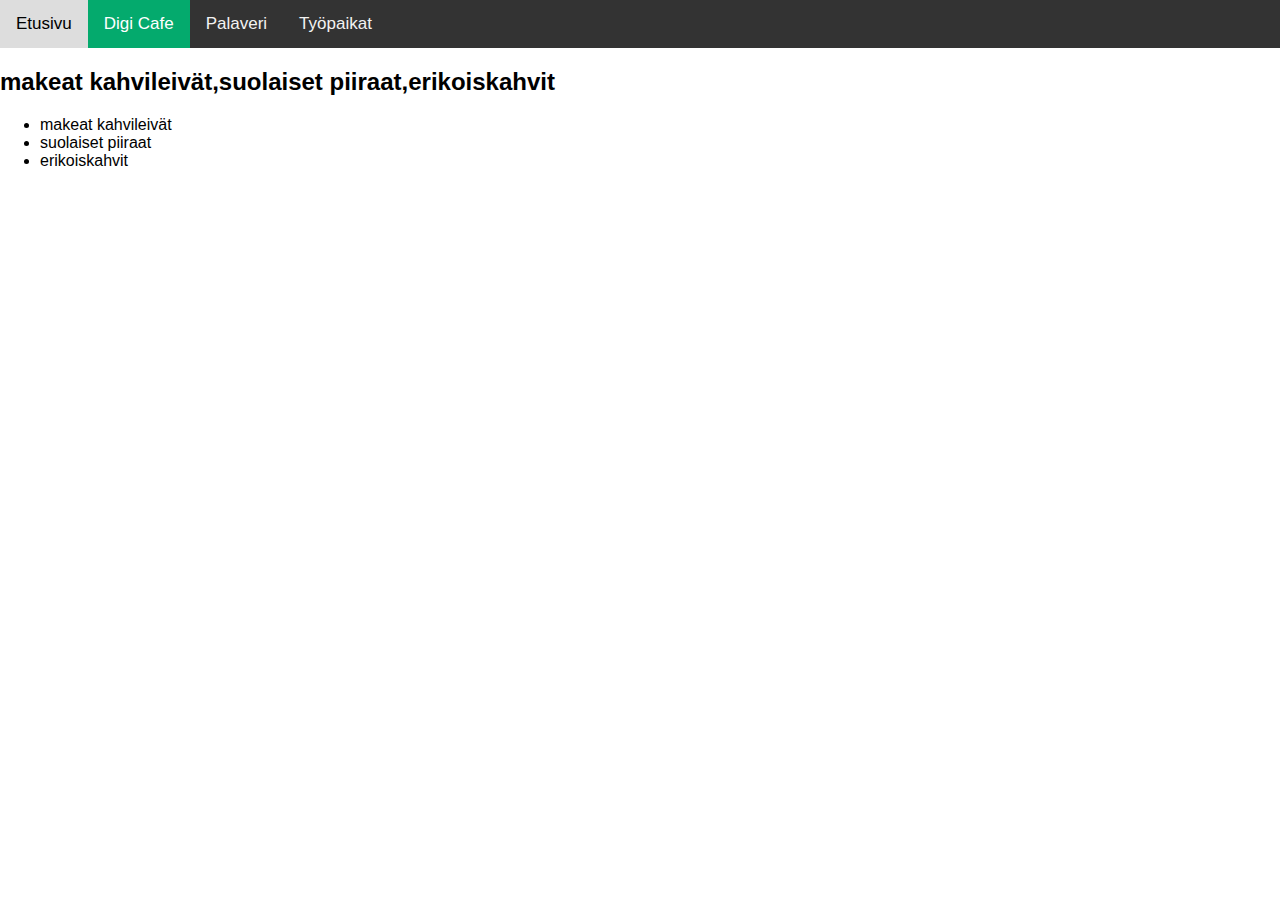
==== digicafe.html @ e3aa49d8 "tuotteet otsikoksi" ====
<!DOCTYPE html>
<html lang="en">

<head>
    <meta charset="UTF-8">
    <meta name="viewport" content="width=device-width, initial-scale=1.0">
    <title>Document</title>
    <link rel="stylesheet" href="https://cdnjs.cloudflare.com/ajax/libs/font-awesome/4.7.0/css/font-awesome.min.css">
    <link rel="stylesheet" href="tyyli.css">
</head>

<body>
    <div class="topnav" id="myTopnav">
        <a href="index.html">Etusivu</a>
        <a href="digicafe.html" class="active">Digi Cafe</a>
        <a href="palaveri.html">Palaveri</a>
        <a href="tyopaikat.html">Työpaikat</a>
        <a href="javascript:void(0);" class="icon" onclick="myFunction()">
            <i class="fa fa-bars"></i>
        </a>
    </div>

    <div id="tulos"></div>
    <script>
        fetch('oma.json')
            // Muunnetaan vastaus JSON muotoon 
            .then(function (response) {
                return response.json();
            })
            // Käsitellään muunnettu (eli JSON muotoinen) vastaus 
            .then(function (responseJson) {
                kerro(responseJson);
            })
            // Jos tuli jokin virhe 
            .catch(function (error) {
                document.getElementById("tulos").innerHTML =
                    "<p>Tietoa ei pystytä hakemaan</p>";
            })
        function kerro(data) {
            let teksti = "";
            teksti = "<h1>" + data.yritys + "</h1>";
            teksti = teksti + "<p>" + data.yhteystiedot.osoite + "<br>" + data.yhteystiedot.puhelin + "<br>" + data.yhteystiedot.email + "</p>";
            teksti = "<h2>" + data.tuotteet + "</h2>";
            teksti = teksti + "<ul>"
            for (var i = 0; i < data.tuotteet.length; i++) {
                teksti = teksti + "<li>" + data.tuotteet[i] + "</li>";
            }
            teksti = teksti + "</ul>";

            // tulostus sivulle
            document.getElementById("tulos").innerHTML = teksti;

        }

    </script>
</body>

</html>
---- tyyli.css ----
body {
    margin: 0;
    font-family: Arial, Helvetica, sans-serif;
}

/* Add a black background color to the top navigation */
.topnav {
    background-color: #333;
    overflow: hidden;
}

/* Style the links inside the navigation bar */
.topnav a {
    float: left;
    display: block;
    color: #f2f2f2;
    text-align: center;
    padding: 14px 16px;
    text-decoration: none;
    font-size: 17px;
}

/* Change the color of links on hover */
.topnav a:hover {
    background-color: #ddd;
    color: black;
}

/* Add an active class to highlight the current page */
.topnav a.active {
    background-color: #04AA6D;
    color: white;
}

/* Hide the link that should open and close the topnav on small screens */
.topnav .icon {
    display: none;
}

/* When the screen is less than 600 pixels wide, hide all links, except for the first one ("Home"). Show the link that contains should open and close the topnav (.icon) */
@media screen and (max-width: 600px) {
    .topnav a:not(:first-child) {
        display: none;
    }

    .topnav a.icon {
        float: right;
        display: block;
    }
}

/* The "responsive" class is added to the topnav with JavaScript when the user clicks on the icon. This class makes the topnav look good on small screens (display the links vertically instead of horizontally) */
@media screen and (max-width: 600px) {
    .topnav.responsive {
        position: relative;
    }

    .topnav.responsive a.icon {
        position: absolute;
        right: 0;
        top: 0;
    }

    .topnav.responsive a {
        float: none;
        display: block;
        text-align: left;
    }
}
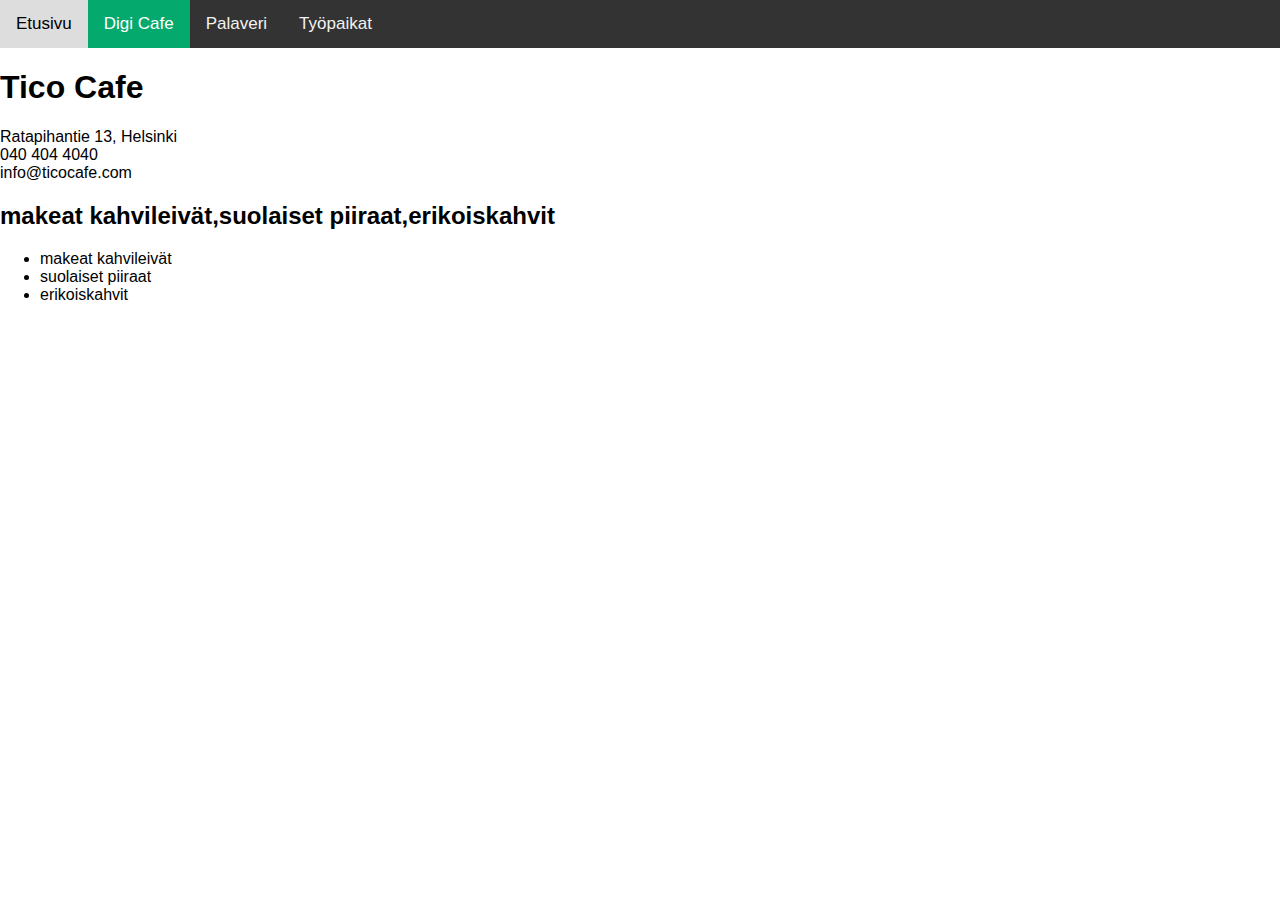
==== commit 475b1bf6: "korjaus" ====
--- a/digicafe.html
+++ b/digicafe.html
@@ -40,7 +40,7 @@
             let teksti = "";
             teksti = "<h1>" + data.yritys + "</h1>";
             teksti = teksti + "<p>" + data.yhteystiedot.osoite + "<br>" + data.yhteystiedot.puhelin + "<br>" + data.yhteystiedot.email + "</p>";
-            teksti = "<h2>" + data.tuotteet + "</h2>";
+            teksti = teksti + "<h2>" + data.tuotteet + "</h2>";
             teksti = teksti + "<ul>"
             for (var i = 0; i < data.tuotteet.length; i++) {
                 teksti = teksti + "<li>" + data.tuotteet[i] + "</li>";
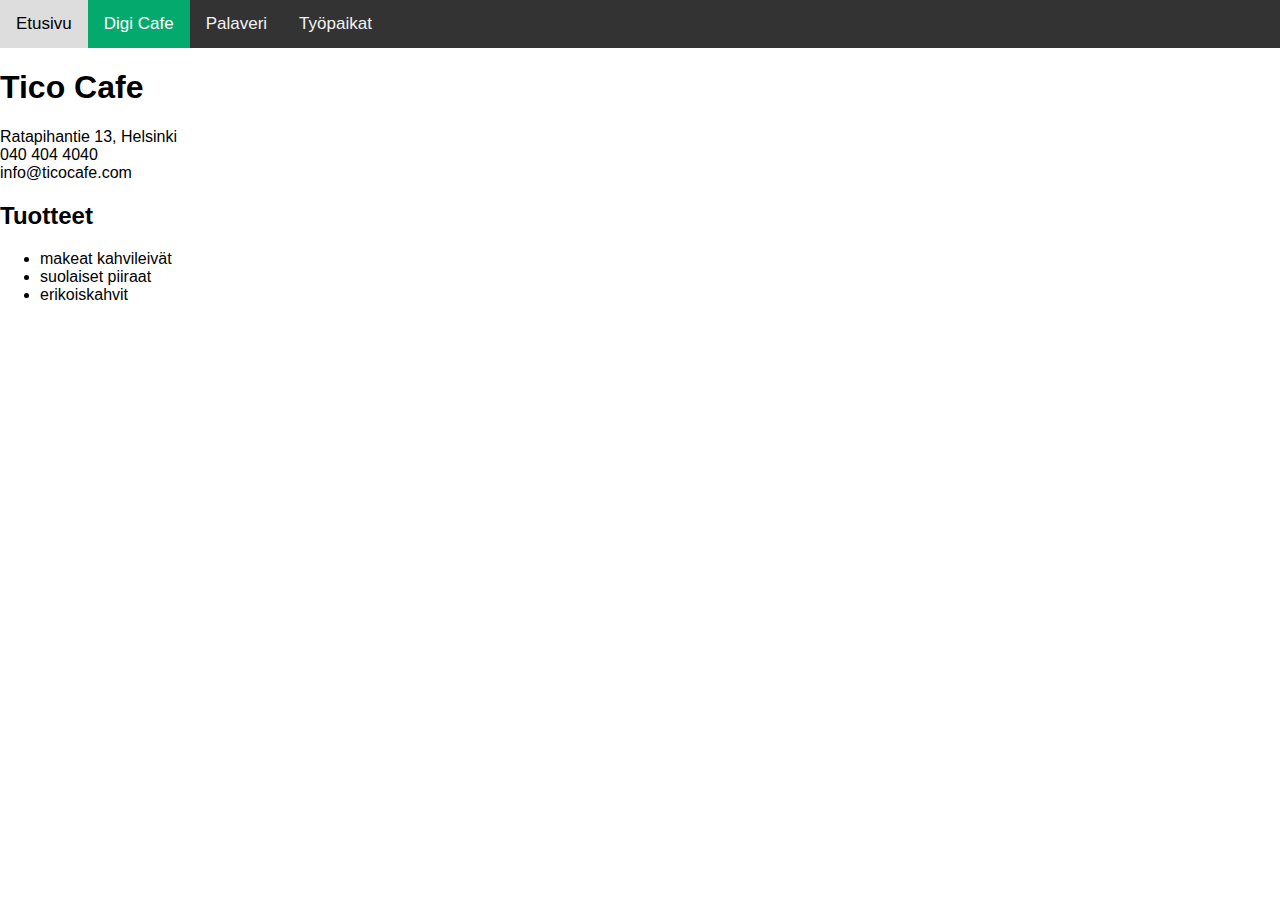
==== commit 6857b160: "otsikko tuotteille" ====
--- a/digicafe.html
+++ b/digicafe.html
@@ -40,7 +40,7 @@
             let teksti = "";
             teksti = "<h1>" + data.yritys + "</h1>";
             teksti = teksti + "<p>" + data.yhteystiedot.osoite + "<br>" + data.yhteystiedot.puhelin + "<br>" + data.yhteystiedot.email + "</p>";
-            teksti = teksti + "<h2>" + data.tuotteet + "</h2>";
+            teksti = teksti + "<h2> Tuotteet </h2>";
             teksti = teksti + "<ul>"
             for (var i = 0; i < data.tuotteet.length; i++) {
                 teksti = teksti + "<li>" + data.tuotteet[i] + "</li>";
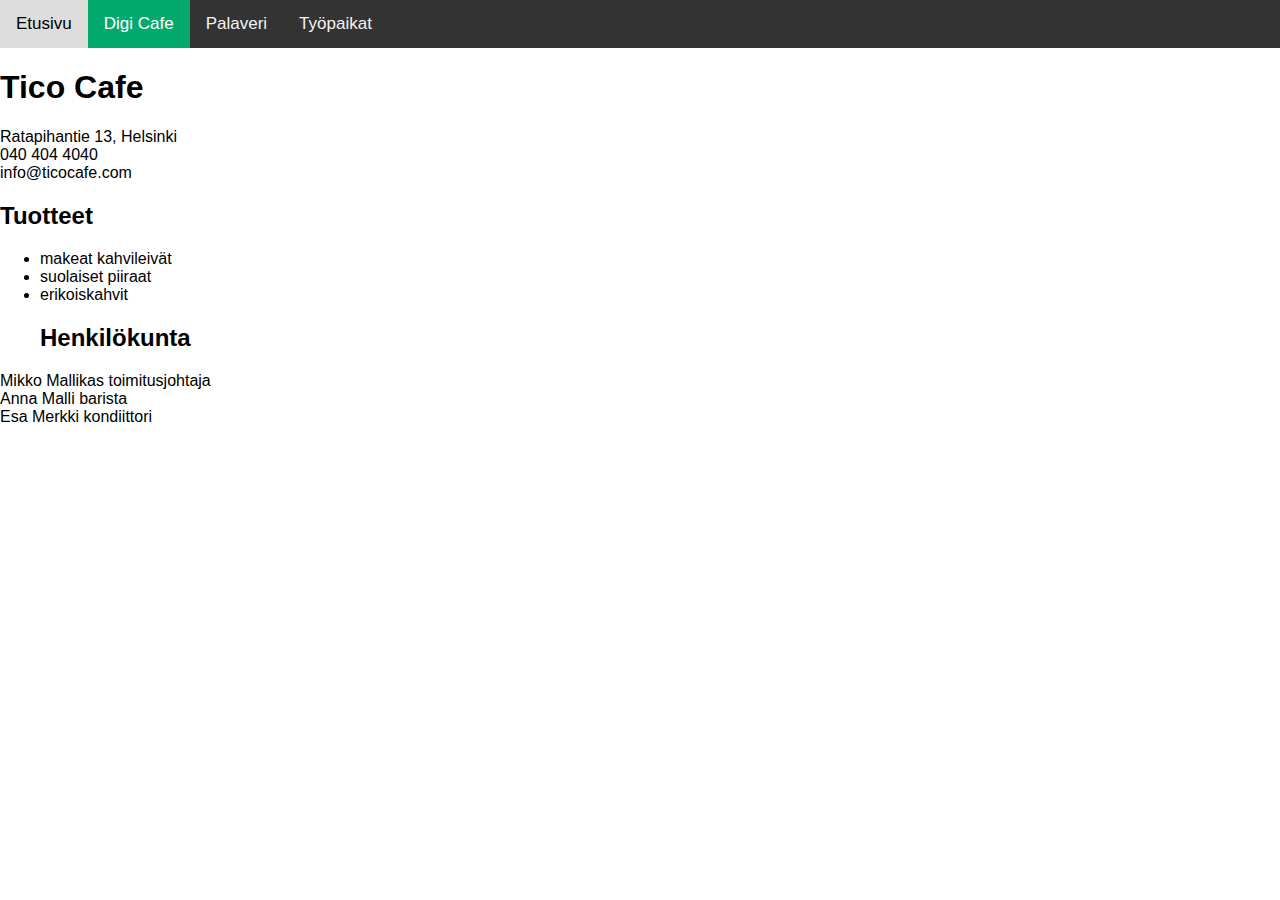
==== commit 2bc9d814: "henkilökunta" ====
--- a/digicafe.html
+++ b/digicafe.html
@@ -45,7 +45,13 @@
             for (var i = 0; i < data.tuotteet.length; i++) {
                 teksti = teksti + "<li>" + data.tuotteet[i] + "</li>";
             }
+            teksti = teksti + "<h2> Henkilökunta </h2>";
             teksti = teksti + "</ul>";
+            for (var i = 0; i < data.henkilokunta.length; i++) {
+                teksti = teksti + "<li>" + data.henkilokunta[i].nimi + " " + data.henkilokunta[i].titteli + "</li>";
+            }
+            teksti = teksti + "</ul>"
+
 
             // tulostus sivulle
             document.getElementById("tulos").innerHTML = teksti;
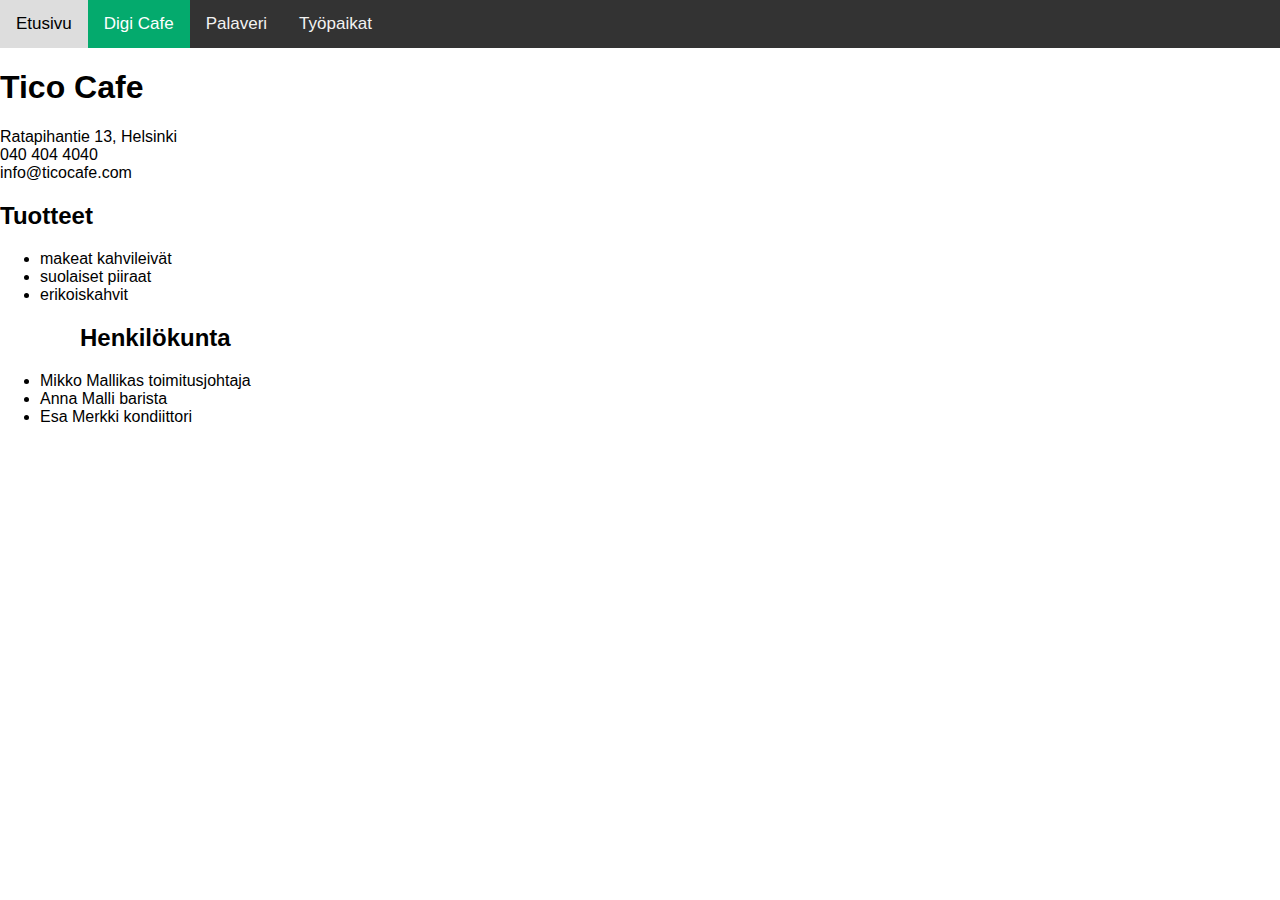
==== commit 9faa8e60: "korjaus" ====
--- a/digicafe.html
+++ b/digicafe.html
@@ -45,6 +45,7 @@
             for (var i = 0; i < data.tuotteet.length; i++) {
                 teksti = teksti + "<li>" + data.tuotteet[i] + "</li>";
             }
+            teksti = teksti + "<ul>"
             teksti = teksti + "<h2> Henkilökunta </h2>";
             teksti = teksti + "</ul>";
             for (var i = 0; i < data.henkilokunta.length; i++) {
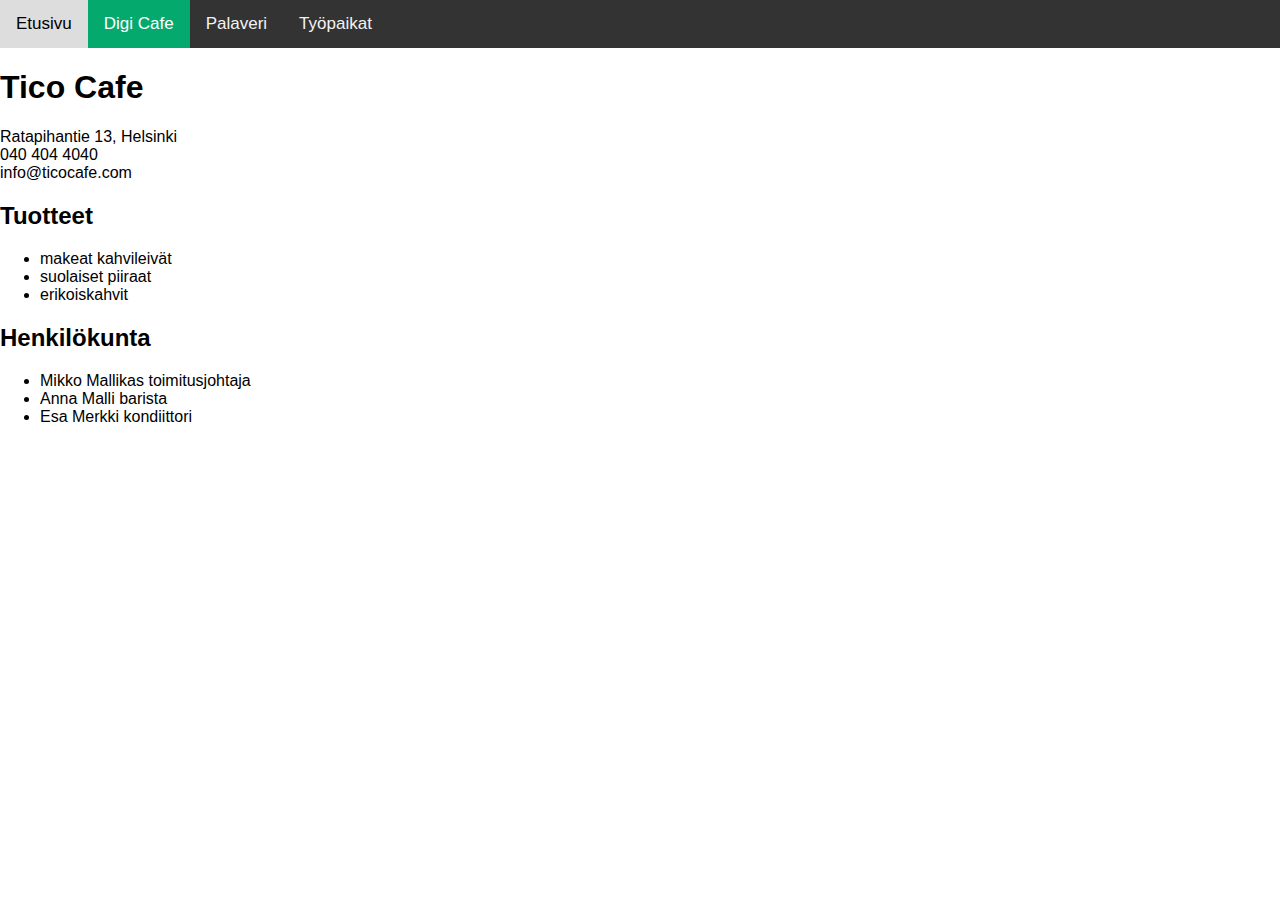
==== commit 5177ad93: "uusi korjaus" ====
--- a/digicafe.html
+++ b/digicafe.html
@@ -45,9 +45,9 @@
             for (var i = 0; i < data.tuotteet.length; i++) {
                 teksti = teksti + "<li>" + data.tuotteet[i] + "</li>";
             }
-            teksti = teksti + "<ul>"
+            teksti = teksti + "</ul>";
             teksti = teksti + "<h2> Henkilökunta </h2>";
-            teksti = teksti + "</ul>";
+            teksti = teksti + "<ul>";
             for (var i = 0; i < data.henkilokunta.length; i++) {
                 teksti = teksti + "<li>" + data.henkilokunta[i].nimi + " " + data.henkilokunta[i].titteli + "</li>";
             }
